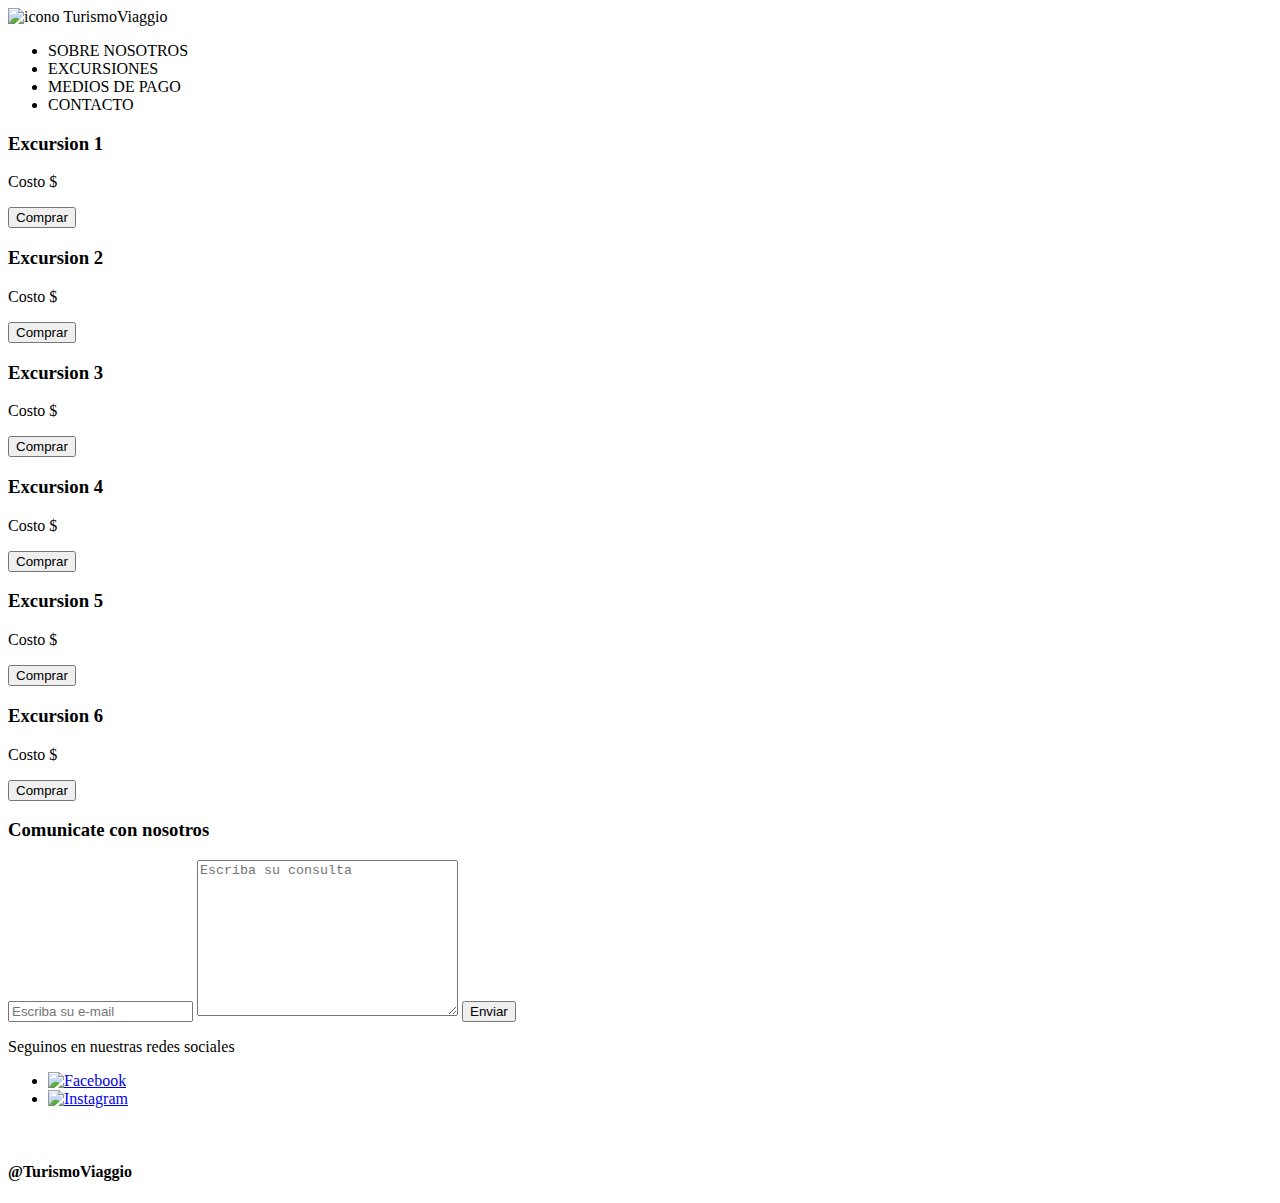
==== indexA.html @ a69a0c19 "Create indexA.html" ====
<!DOCTYPE html>
<html lang="en">
<head>
    <meta charset="UTF-8">
    <meta http-equiv="X-UA-Compatible" content="IE=edge">
    <meta name="viewport" content="width=device-width, initial-scale=1.0">
    <link rel="preconnect" href="https://fonts.googleapis.com">
	<link rel="preconnect" href="https://fonts.gstatic.com" crossorigin>
	<link href="https://fonts.googleapis.com/css2?family=Roboto:wght@400;700&display=swap" rel="stylesheet"> 
    <link rel="stylesheet" href="/css/estilos.css">
    <title>Turismo Viaggio</title>
   
</head>
<body>
    <header>
        <nav class="navegation">
            <img class="iconP" src="" alt="icono TurismoViaggio">
            <ul class="Ulist">
                <li id="nosotros" type="button" onclick="location.href='/index.html'">SOBRE NOSOTROS</li>
                <li id="excursiones" type="button" onclick="location.href='/indexA.html'">EXCURSIONES</li>
                <li id="pagos" type="button" onclick="location.href='/indexB.html'">MEDIOS DE PAGO</li>
                <li id="contacto">CONTACTO</li>
            </ul>
        </nav>


    </header>
    <div class="contenedor"></div>
        <div class="banner" style="background-image: url('./img/banner.jpg')" >
        </div>
    
		<div class="contenedor-excursiones">

			<div class="excursion" style="background-image: url('./img/1.jpg')">
				<div class="textos">
					<h3>Excursion 1</h3>
					<p>Costo $</p>
                    <button class="boton">Comprar</button>
				</div>
			</div>


            <div class="excursion" style="background-image: url('./img/2.jpg')">
				<div class="textos">
					<h3>Excursion 2</h3>
					<p>Costo $</p>
                    <button class="boton">Comprar</button>
				</div>
			</div>

            <div class="excursion" style="background-image: url('./img/3.jpg')">
				<div class="textos">
					<h3>Excursion 3</h3>
					<p>Costo $</p>
                    <button class="boton">Comprar</button>
				</div>
			</div>

            <div class="excursion" style="background-image: url('./img/4.jpg')">
				<div class="textos">
					<h3>Excursion 4</h3>
					<p>Costo $</p>
                    <button class="boton">Comprar</button>
				</div>
			</div>

            <div class="excursion" style="background-image: url('./img/5.jpg')">
				<div class="textos">
					<h3>Excursion 5</h3>
					<p>Costo $</p>
                    <button class="boton">Comprar</button>
				</div>
			</div>

            <div class="excursion" style="background-image: url('./img/6.jpg')">
				<div class="textos">
					<h3>Excursion 6</h3>
					<p>Costo $</p>
                    <button class="boton">Comprar</button>
				</div>
			</div>

			
		</div>
  


    <footer>
        <div class="containerFooter">
            <h3 class="t3">Comunicate con nosotros</h3>
            <form class="row g-3">
                
                <input type="mail" class="form-control" placeholder="Escriba su e-mail"
                    pattern="[a-zA-Z0-9_]+([.][a-zA-Z0-9_]+)*@[a-zA-Z0-9_]+([.][a-zA-Z0-9_]+)*[.][a-zA-Z]{1,5}">
                <textarea class="form-control" cols="30" rows="10" placeholder="Escriba su consulta"></textarea>
                <button class="btn btn-primary" type="submit">Enviar</button>

            </form>


            <div class="copy">
               
                <p class="p3">Seguinos en nuestras redes sociales</p>
                <ul class="redesSociales">
                    <li> <a href="https://www.facebook.com" target="blank"><img src="/img/FB.png" alt="Facebook" width="50px"></a></li>
                    <li> <a href="https://www.instagram.com" target="blank"><img src="/img/insta.png" alt="Instagram" width="50px"></a></li>
                </ul><br>
                <h4>@TurismoViaggio</h4>
               
            </div>
        </div>
    </footer>






    <script src="/js/script.js"></script>
</body>
</html>
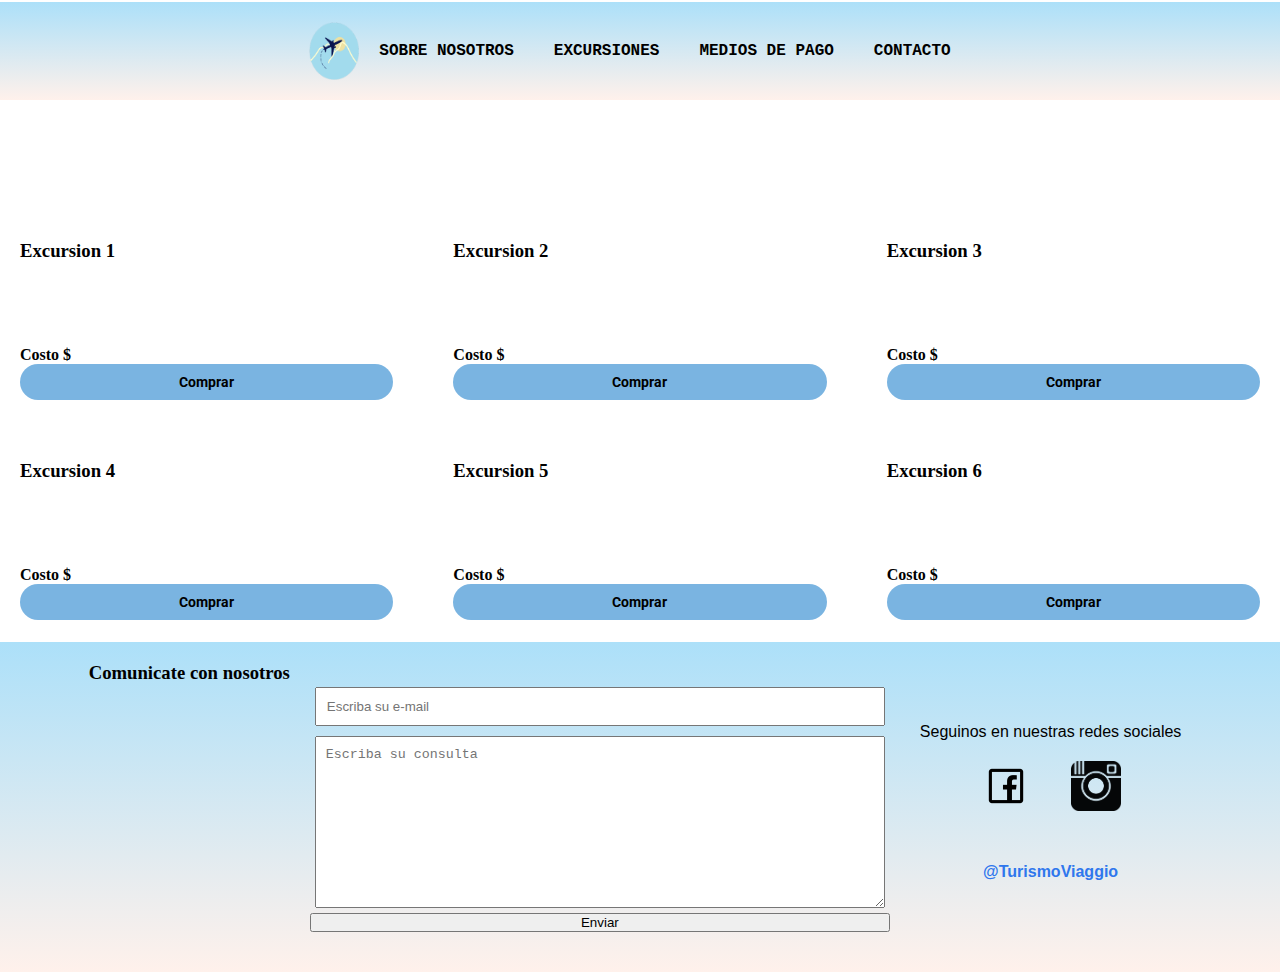
==== commit f402a0e1: "agregué logo" ====
--- a/indexA.html
+++ b/indexA.html
@@ -14,7 +14,7 @@
 <body>
     <header>
         <nav class="navegation">
-            <img class="iconP" src="" alt="icono TurismoViaggio">
+            <img class="iconP" src="/img/Logo redondo.png" alt="icono TurismoViaggio">
             <ul class="Ulist">
                 <li id="nosotros" type="button" onclick="location.href='/index.html'">SOBRE NOSOTROS</li>
                 <li id="excursiones" type="button" onclick="location.href='/indexA.html'">EXCURSIONES</li>
--- a/css/estilos.css
+++ b/css/estilos.css
@@ -0,0 +1,211 @@
+*{
+   
+    box-sizing: border-box;
+    margin: 0;
+    padding: 0;
+}
+body{
+background-color: white;
+color: black;
+}
+
+
+/*HEADER*/
+
+
+header{
+    background-image: linear-gradient(to top, #fff1eb 0%, #ace0f9 100%);
+    padding: 20px;
+    border-top: 2px solid white;
+}
+
+
+.navegation{
+    display: flex;
+    flex-wrap: wrap;
+    justify-content: center;
+}
+
+.Ulist{
+    display: flex;
+    flex-wrap: wrap;
+    font-weight: bold;
+    font-family: 'Courier New', Courier, monospace;
+}
+
+
+li{
+    list-style: none;
+    padding: 20px;
+}
+
+
+li:hover{
+    background-image: linear-gradient(to top, #d5d4d0 0%, #d5d4d0 1%, #eeeeec 31%, #efeeec 75%, #e9e9e7 100%);
+    color:rgb(18, 94, 176);
+    border:1px solid black;
+    cursor:pointer;
+    transition: all 0.2s;
+}
+.iconP{
+    width:50px;
+}
+
+
+/*BODY*/
+
+
+.contenedor {
+	width: 90%;
+	max-width: 1200px;
+	margin: auto;
+	padding: 40px 0;
+
+	/* Grid */
+	display: grid;
+	grid-template-columns: 3fr 1fr;
+	gap: 20px;
+}
+
+
+
+.contenedor-excursiones {
+
+	/* Grid */
+	display: grid;
+	grid-template-columns: repeat(3, 1fr);
+	gap: 20px;
+}
+
+.banner {
+	border-radius: 10px;
+	text-align: center;
+	padding: 20px;
+	background-size: cover;
+	background-position: center center;
+
+
+	/* Grid */
+	display: grid;
+	grid-template-rows: auto auto auto;
+	align-items: center;
+}
+
+
+
+.excursion {
+	border-radius: 10px;
+	min-height: 200px;
+	font-weight: bold;
+	padding: 20px;
+	position: relative;
+	overflow: hidden;
+	background-size: cover;
+	background-position: center center;
+
+}
+
+.excursion .textos {
+	height: 100%;
+
+
+	/* Grid */
+	display: grid;
+	grid-template-rows: 1fr auto;
+}
+
+.boton {
+	background: #7ab4e1;
+	display: block;
+	width: 100%;
+	font-weight: bold;
+	font-size: 14px;
+	text-align: center;
+	padding: 10px;
+	border: none;
+	border-radius: 100px;
+	font-family: 'Roboto', sans-serif;
+	cursor: pointer;
+}
+
+
+
+
+
+
+/*.excursion:hover{
+    width:25px;
+    border: 2px solid white;
+    transition: all 0.2s;
+}*/
+
+
+/*FOOTER*/
+
+
+footer{
+    background-image: linear-gradient(to top, #fff1eb 0%, #ace0f9 100%);
+    padding: 20px;
+    border-top: 2px solid white;
+}
+  
+
+.containerFooter{
+    display: flex;
+    flex-wrap: wrap;
+    justify-content: center;
+}
+
+
+.copy{
+    padding: 10px;
+    display: flex;
+    flex-direction: column;
+    justify-content: center;
+    align-items: center;
+    font-family: 'Gill Sans', 'Gill Sans MT', Calibri, 'Trebuchet MS', sans-serif;
+   
+
+
+}
+
+
+
+
+form{
+    display: flex;
+    flex-direction: column;
+    padding: 20px;
+    width:50%;
+}
+
+
+input, textarea{
+    padding: 10px;
+    margin: 5px;
+}
+
+
+.redesSociales{
+    display:flex;
+    justify-content:center;
+}
+
+h4{
+    padding: 10px;
+    color: rgb(47, 119, 237);
+    display: flex;
+    justify-content: center;
+}
+
+@media screen and (max-width: 900px) {
+	
+}
+
+@media screen and (max-width: 700px) {
+	
+}
+
+@media screen and (max-width: 600px) {
+
+}
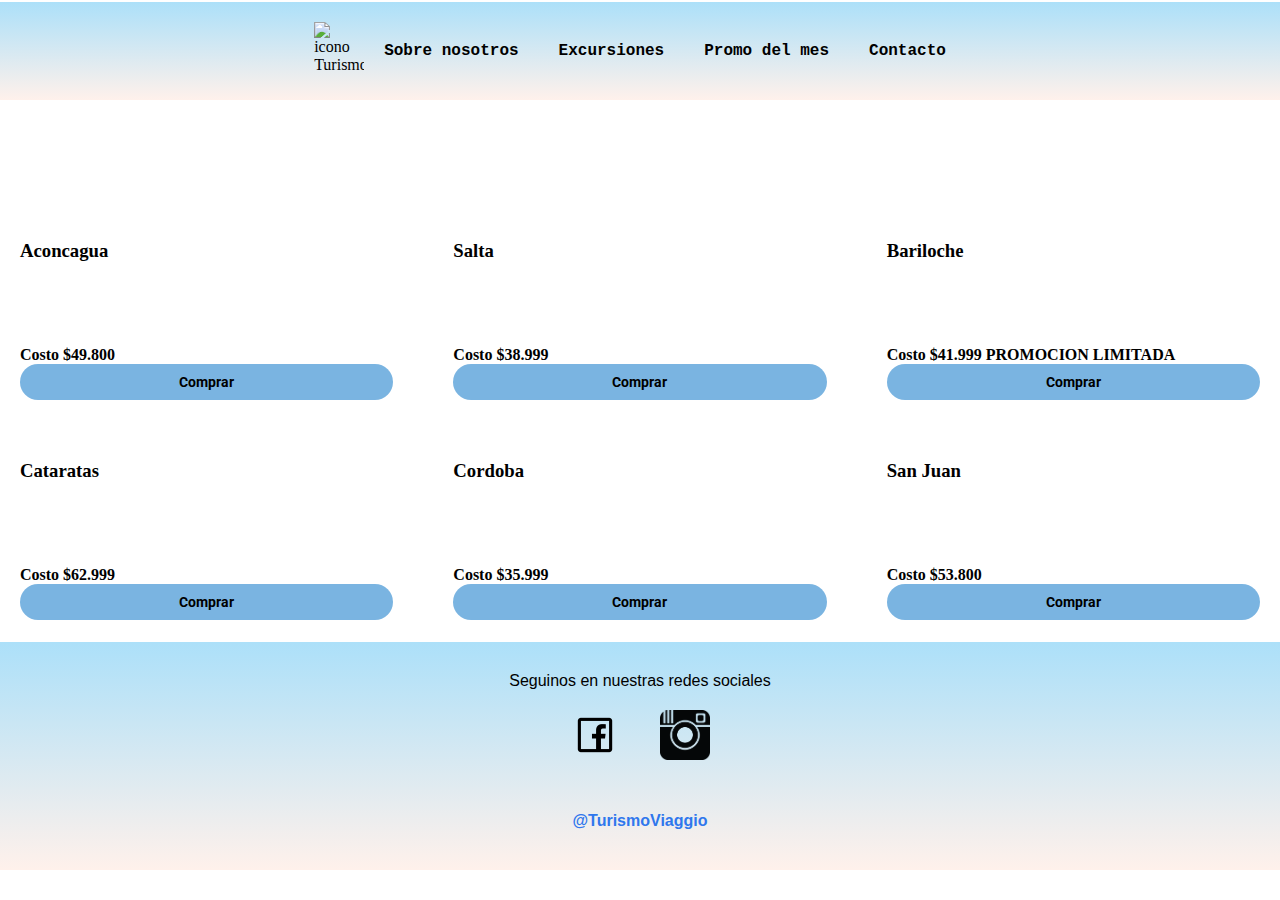
==== commit 188e0018: "Update indexA.html" ====
--- a/indexA.html
+++ b/indexA.html
@@ -7,34 +7,36 @@
     <link rel="preconnect" href="https://fonts.googleapis.com">
 	<link rel="preconnect" href="https://fonts.gstatic.com" crossorigin>
 	<link href="https://fonts.googleapis.com/css2?family=Roboto:wght@400;700&display=swap" rel="stylesheet"> 
+    <link href="https://fonts.googleapis.com/css2?family=Dancing+Script&family=Kaushan+Script&family=Sedgwick+Ave+Display&display=swap" rel="stylesheet">
     <link rel="stylesheet" href="/css/estilos.css">
+    <link rel="shortcut icon" href="/img/Logo redondo.png">
     <title>Turismo Viaggio</title>
    
 </head>
 <body>
     <header>
         <nav class="navegation">
-            <img class="iconP" src="/img/Logo redondo.png" alt="icono TurismoViaggio">
+            <img class="iconP" src="/img/TURISMO.png" alt="icono TurismoViaggio">
             <ul class="Ulist">
-                <li id="nosotros" type="button" onclick="location.href='/index.html'">SOBRE NOSOTROS</li>
-                <li id="excursiones" type="button" onclick="location.href='/indexA.html'">EXCURSIONES</li>
-                <li id="pagos" type="button" onclick="location.href='/indexB.html'">MEDIOS DE PAGO</li>
-                <li id="contacto">CONTACTO</li>
+                <li id="nosotros" type="button" onclick="location.href='/index.html'">Sobre nosotros</li>
+                <li id="excursiones" type="button" onclick="location.href='/indexA.html'">Excursiones</li>
+                <li id="promos" type="button" onclick="location.href='/indexB.html'">Promo del mes</li>
+                <li id="contacto" type="button" onclick="location.href='/indexC.html'">Contacto</li>
             </ul>
         </nav>
 
 
     </header>
     <div class="contenedor"></div>
-        <div class="banner" style="background-image: url('./img/banner.jpg')" >
+        <div class="banner" style="background-image: url('./img/banner.png')" >
         </div>
     
 		<div class="contenedor-excursiones">
 
 			<div class="excursion" style="background-image: url('./img/1.jpg')">
 				<div class="textos">
-					<h3>Excursion 1</h3>
-					<p>Costo $</p>
+					<h3>Aconcagua</h3>
+					<p>Costo $49.800</p>
                     <button class="boton">Comprar</button>
 				</div>
 			</div>
@@ -42,40 +44,40 @@
 
             <div class="excursion" style="background-image: url('./img/2.jpg')">
 				<div class="textos">
-					<h3>Excursion 2</h3>
-					<p>Costo $</p>
+					<h3>Salta</h3>
+					<p>Costo $38.999</p>
                     <button class="boton">Comprar</button>
 				</div>
 			</div>
 
             <div class="excursion" style="background-image: url('./img/3.jpg')">
 				<div class="textos">
-					<h3>Excursion 3</h3>
-					<p>Costo $</p>
+					<h3>Bariloche</h3>
+					<p>Costo $41.999 PROMOCION LIMITADA</p>
                     <button class="boton">Comprar</button>
 				</div>
 			</div>
 
             <div class="excursion" style="background-image: url('./img/4.jpg')">
 				<div class="textos">
-					<h3>Excursion 4</h3>
-					<p>Costo $</p>
+					<h3>Cataratas</h3>
+					<p>Costo $62.999</p>
                     <button class="boton">Comprar</button>
 				</div>
 			</div>
 
             <div class="excursion" style="background-image: url('./img/5.jpg')">
 				<div class="textos">
-					<h3>Excursion 5</h3>
-					<p>Costo $</p>
+					<h3>Cordoba</h3>
+					<p>Costo $35.999</p>
                     <button class="boton">Comprar</button>
 				</div>
 			</div>
 
             <div class="excursion" style="background-image: url('./img/6.jpg')">
 				<div class="textos">
-					<h3>Excursion 6</h3>
-					<p>Costo $</p>
+					<h3>San Juan</h3>
+					<p>Costo $53.800</p>
                     <button class="boton">Comprar</button>
 				</div>
 			</div>
@@ -86,17 +88,7 @@
 
 
     <footer>
-        <div class="containerFooter">
-            <h3 class="t3">Comunicate con nosotros</h3>
-            <form class="row g-3">
-                
-                <input type="mail" class="form-control" placeholder="Escriba su e-mail"
-                    pattern="[a-zA-Z0-9_]+([.][a-zA-Z0-9_]+)*@[a-zA-Z0-9_]+([.][a-zA-Z0-9_]+)*[.][a-zA-Z]{1,5}">
-                <textarea class="form-control" cols="30" rows="10" placeholder="Escriba su consulta"></textarea>
-                <button class="btn btn-primary" type="submit">Enviar</button>
-
-            </form>
-
+       
 
             <div class="copy">
                
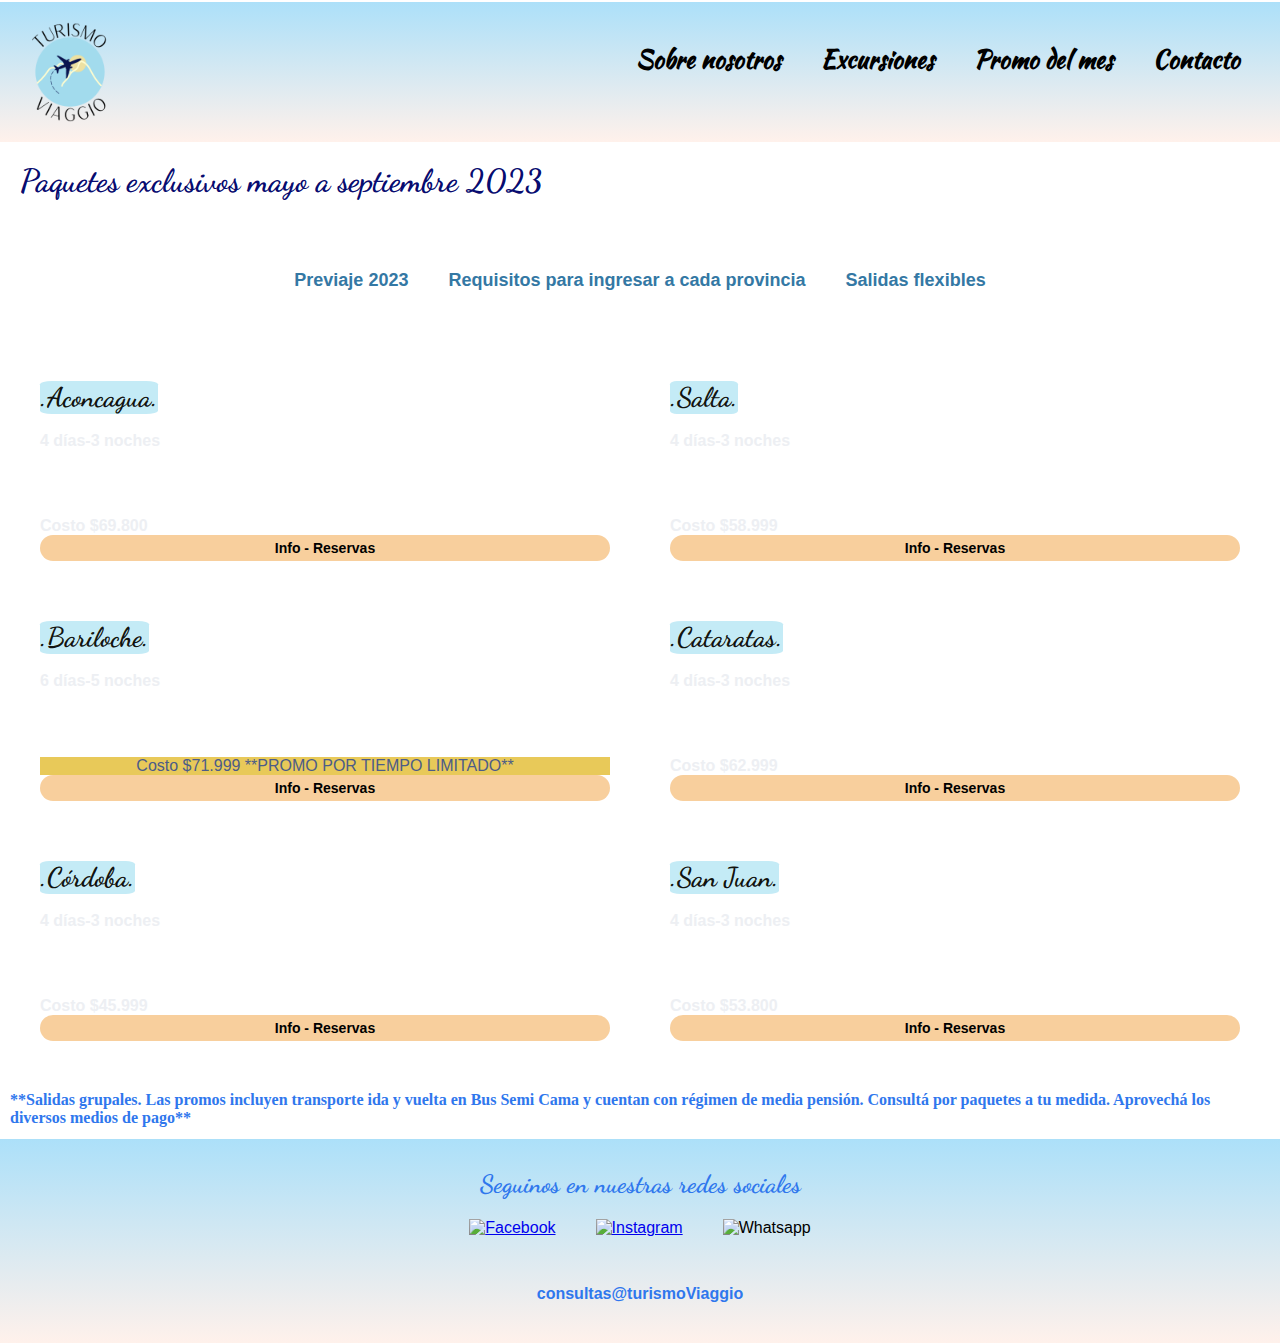
==== commit 17fe47c2: "htmlA estilos" ====
--- a/indexA.html
+++ b/indexA.html
@@ -27,64 +27,69 @@
 
 
     </header>
-    <div class="contenedor"></div>
-        <div class="banner" style="background-image: url('./img/banner.png')" >
-        </div>
+
+        <h3 class="t3">Paquetes exclusivos mayo a septiembre 2023</h3>
+        <ul class="Ulist2">
+                <li id="previaje" type="button"> Previaje 2023</li>
+                <li id="requisitos" type="button">Requisitos para ingresar a cada provincia</li>
+                <li id="salidasFlex" type="button">Salidas flexibles</li>
+        </ul>
     
 		<div class="contenedor-excursiones">
 
-			<div class="excursion" style="background-image: url('./img/1.jpg')">
+			<div class="excursion" style="background-image: url(img/mendoza\ \(aconcagua\).jpg)">
 				<div class="textos">
-					<h3>Aconcagua</h3>
-					<p>Costo $49.800</p>
-                    <button class="boton">Comprar</button>
-				</div>
+				<h3><span class="paq">.Aconcagua.</span></h3><br><p>4 días-3 noches</p>	
+                </div>
+                <p>Costo $69.800</p>
+                <button class="boton">Info  -  Reservas</button>
 			</div>
 
 
-            <div class="excursion" style="background-image: url('./img/2.jpg')">
+            <div class="excursion" style="background-image: url(img/salta.jpg)">
 				<div class="textos">
-					<h3>Salta</h3>
-					<p>Costo $38.999</p>
-                    <button class="boton">Comprar</button>
+				<h3><span class="paq">.Salta.</span></h3><br><p>4 días-3 noches</p>   
 				</div>
+                <p>Costo $58.999</p>
+                 <button class="boton">Info  -  Reservas</button>
 			</div>
 
-            <div class="excursion" style="background-image: url('./img/3.jpg')">
+            <div class="excursion" style="background-image: url(img/bariloche.jpeg)">
 				<div class="textos">
-					<h3>Bariloche</h3>
-					<p>Costo $41.999 PROMOCION LIMITADA</p>
-                    <button class="boton">Comprar</button>
+				<h3><span class="paq">.Bariloche.</span></h3><br><p>6 días-5 noches</p>
+					
 				</div>
+                <p class="p1">Costo $71.999   **PROMO POR TIEMPO LIMITADO**</p>
+                <button class="boton">Info  -  Reservas</button>
 			</div>
 
-            <div class="excursion" style="background-image: url('./img/4.jpg')">
+            <div class="excursion" style="background-image: url(img/cataratas.jpg)">
 				<div class="textos">
-					<h3>Cataratas</h3>
-					<p>Costo $62.999</p>
-                    <button class="boton">Comprar</button>
+				<h3><span class="paq">.Cataratas.</span></h3><br><p>4 días-3 noches</p>	
 				</div>
+                <p>Costo $62.999</p>
+                <button class="boton">Info  -  Reservas</button>
 			</div>
 
-            <div class="excursion" style="background-image: url('./img/5.jpg')">
+            <div class="excursion" style="background-image: url(img/cordoba.jpg)">
 				<div class="textos">
-					<h3>Cordoba</h3>
-					<p>Costo $35.999</p>
-                    <button class="boton">Comprar</button>
+				<h3><span class="paq">.Córdoba.</span></h3><br><p>4 días-3 noches</p>
 				</div>
+                <p>Costo $45.999</p>
+                <button class="boton">Info  -  Reservas</button>
 			</div>
 
-            <div class="excursion" style="background-image: url('./img/6.jpg')">
+            <div class="excursion" style="background-image: url(img/san\ juan.png)">
 				<div class="textos">
-					<h3>San Juan</h3>
-					<p>Costo $53.800</p>
-                    <button class="boton">Comprar</button>
-				</div>
+				<h3> <span class="paq">.San Juan.</span> </h3><br><p>4 días-3 noches</p>
+					
+				</div><p>Costo $53.800</p>
+                    <button class="boton">Info  -  Reservas</button>
 			</div>
 
 			
 		</div>
-  
+        <h4>**Salidas grupales. Las promos incluyen transporte ida y vuelta en Bus Semi Cama y cuentan con régimen de media pensión. Consultá por paquetes a tu medida. Aprovechá los diversos medios de pago**</h3>
 
 
     <footer>
@@ -92,12 +97,13 @@
 
             <div class="copy">
                
-                <p class="p3">Seguinos en nuestras redes sociales</p>
+                <p class="p4">Seguinos en nuestras redes sociales</p>
                 <ul class="redesSociales">
-                    <li> <a href="https://www.facebook.com" target="blank"><img src="/img/FB.png" alt="Facebook" width="50px"></a></li>
-                    <li> <a href="https://www.instagram.com" target="blank"><img src="/img/insta.png" alt="Instagram" width="50px"></a></li>
-                </ul><br>
-                <h4>@TurismoViaggio</h4>
+                    <li> <a href="https://www.facebook.com" target="blank"><img src="/img/log fb.png" style="height: 45px;" alt="Facebook" width="50px"></a></li>
+                    <li> <a href="https://www.instagram.com" target="blank"><img src="/img/ig log.png" style="height: 50px;" alt="Instagram" width="50px"></a></li>
+                    <li><img src="/img/log wapp.png" style="height: 50px;" alt="Whatsapp"></li>
+               </ul><br>
+                <h4>consultas@turismoViaggio</h4>
                
             </div>
         </div>
--- a/css/estilos.css
+++ b/css/estilos.css
@@ -4,10 +4,7 @@
     margin: 0;
     padding: 0;
 }
-body{
-background-color: white;
-color: black;
-}
+
 
 
 /*HEADER*/
@@ -23,40 +20,49 @@
 .navegation{
     display: flex;
     flex-wrap: wrap;
-    justify-content: center;
+    justify-content: space-between;
 }
 
 .Ulist{
     display: flex;
     flex-wrap: wrap;
     font-weight: bold;
-    font-family: 'Courier New', Courier, monospace;
+    font-size: x-large;
+    font-family: 'Kaushan Script', cursive;
+   
 }
 
 
 li{
     list-style: none;
     padding: 20px;
+   
 }
 
 
 li:hover{
     background-image: linear-gradient(to top, #d5d4d0 0%, #d5d4d0 1%, #eeeeec 31%, #efeeec 75%, #e9e9e7 100%);
-    color:rgb(18, 94, 176);
-    border:1px solid black;
-    cursor:pointer;
+    color: rgb(18, 94, 176);
+    border-radius: 20px;
+    cursor: pointer;
     transition: all 0.2s;
 }
 .iconP{
-    width:50px;
+    width: 100px;
+    height: 100px;
 }
 
 
 /*BODY*/
 
 
+body{
+    background-image: url("/img/body.png");
+}  
+
 .contenedor {
-	width: 90%;
+  
+    width: 90%;
 	max-width: 1200px;
 	margin: auto;
 	padding: 40px 0;
@@ -67,46 +73,66 @@
 	gap: 20px;
 }
 
+h2{
+    font-family:  'Ysabeau', sans-serif;
+    font-size: xx-large;
+    font-weight: 1500;
+}
+
+.p0{
+    font-family: 'Ysabeau', sans-serif;
+    font-size: larger;
+    color: black;
+    text-align: justify;
+    transition: cubic-bezier(0.19, 1, 0.22, 1);
+}
+
+.video{
+  position: relative;  
+  margin-inline: 30%;
+  margin-left: 10px;
+}
+
+.Ulist2{ 
+    display: flex;
+    flex-wrap: wrap;
+    padding: 30px;
+    justify-content: center;
+    font-weight: bold;
+    color: #3478a4;
+    font-size: large;
+    font-family: 'Gill Sans', 'Gill Sans MT', Calibri, 'Trebuchet MS', sans-serif;
+}
+
 
 
 .contenedor-excursiones {
 
 	/* Grid */
 	display: grid;
-	grid-template-columns: repeat(3, 1fr);
+	grid-template-columns: repeat(2, 2fr);
 	gap: 20px;
-}
-
-.banner {
-	border-radius: 10px;
-	text-align: center;
-	padding: 20px;
-	background-size: cover;
-	background-position: center center;
-
-
-	/* Grid */
-	display: grid;
-	grid-template-rows: auto auto auto;
-	align-items: center;
-}
-
-
+    margin: 20px;
+}
+
+.excursion:hover{
+    box-sizing: initial;
+    background-color: #5d8aa8;
+    border: 10px solid white;
+    transition: all 0.2s;
+}
 
 .excursion {
 	border-radius: 10px;
 	min-height: 200px;
 	font-weight: bold;
-	padding: 20px;
+    margin: 10px;
+	padding: 10px;
 	position: relative;
 	overflow: hidden;
 	background-size: cover;
 	background-position: center center;
 
-}
-
-.excursion .textos {
-	height: 100%;
 
 
 	/* Grid */
@@ -115,29 +141,88 @@
 }
 
 .boton {
-	background: #7ab4e1;
+	background: rgb(248, 207, 157);
 	display: block;
 	width: 100%;
 	font-weight: bold;
 	font-size: 14px;
 	text-align: center;
-	padding: 10px;
+	padding: 5px;
 	border: none;
 	border-radius: 100px;
-	font-family: 'Roboto', sans-serif;
+	font-family: 'Gill Sans', 'Gill Sans MT', Calibri, 'Trebuchet MS', sans-serif;
 	cursor: pointer;
 }
 
 
-
-
-
-
-/*.excursion:hover{
-    width:25px;
+.promos{
+    width: 600px;
+	min-height: 100px;
+	padding: 40px;
+	position: relative;
+	overflow: hidden;
+	background-size: cover;
+	display: inline;  
+}
+
+.promos:hover{
+    box-sizing: initial;
+    background-color: #5d8aa8;
     border: 2px solid white;
     transition: all 0.2s;
-}*/
+}
+
+h3{
+    font-family: 'Dancing Script', cursive;
+    font-size: 170%;
+    text-align: left;
+    color: white;
+    margin: 0px;
+}
+
+.paq{
+    background-color: #c4ebf6;
+    border-radius: 10%;
+    color: #070601f5;
+}
+
+.t3{
+    font-family: 'Dancing Script', cursive;
+    font-size: xx-large;
+    text-align: left;
+    color: #01056cfb;
+    margin: 20px;
+}
+
+p{
+    font-family: 'Gill Sans', 'Gill Sans MT', Calibri, 'Trebuchet MS', sans-serif;
+    font-weight: bold;
+    font-size: medium;
+    color: rgb(237, 239, 243);
+    text-align: left;
+}
+
+.p1{
+    font-family: Impact, Haettenschweiler, 'Arial Narrow Bold', sans-serif;
+    font-weight: lighter;
+    color: rgb(76, 92, 136);
+    background-color: rgb(232, 201, 89);
+    text-align: center;
+}
+
+.contenedorForm{
+    width: 90%;
+	max-width: 1200px;
+	margin: auto;
+	padding: 40px 0;
+}
+
+.form{
+    font-family: cursive;
+}
+
+
+
 
 
 /*FOOTER*/
@@ -164,13 +249,19 @@
     justify-content: center;
     align-items: center;
     font-family: 'Gill Sans', 'Gill Sans MT', Calibri, 'Trebuchet MS', sans-serif;
-   
-
-
-}
-
-
-
+}
+
+
+.p3{
+    font-family: 'Dancing Script', cursive;
+    font-size: 23px;
+}
+
+.p4{
+    font-family: 'Dancing Script', cursive;
+    font-size: 25px;
+    color: rgb(47, 119, 237);
+}
 
 form{
     display: flex;
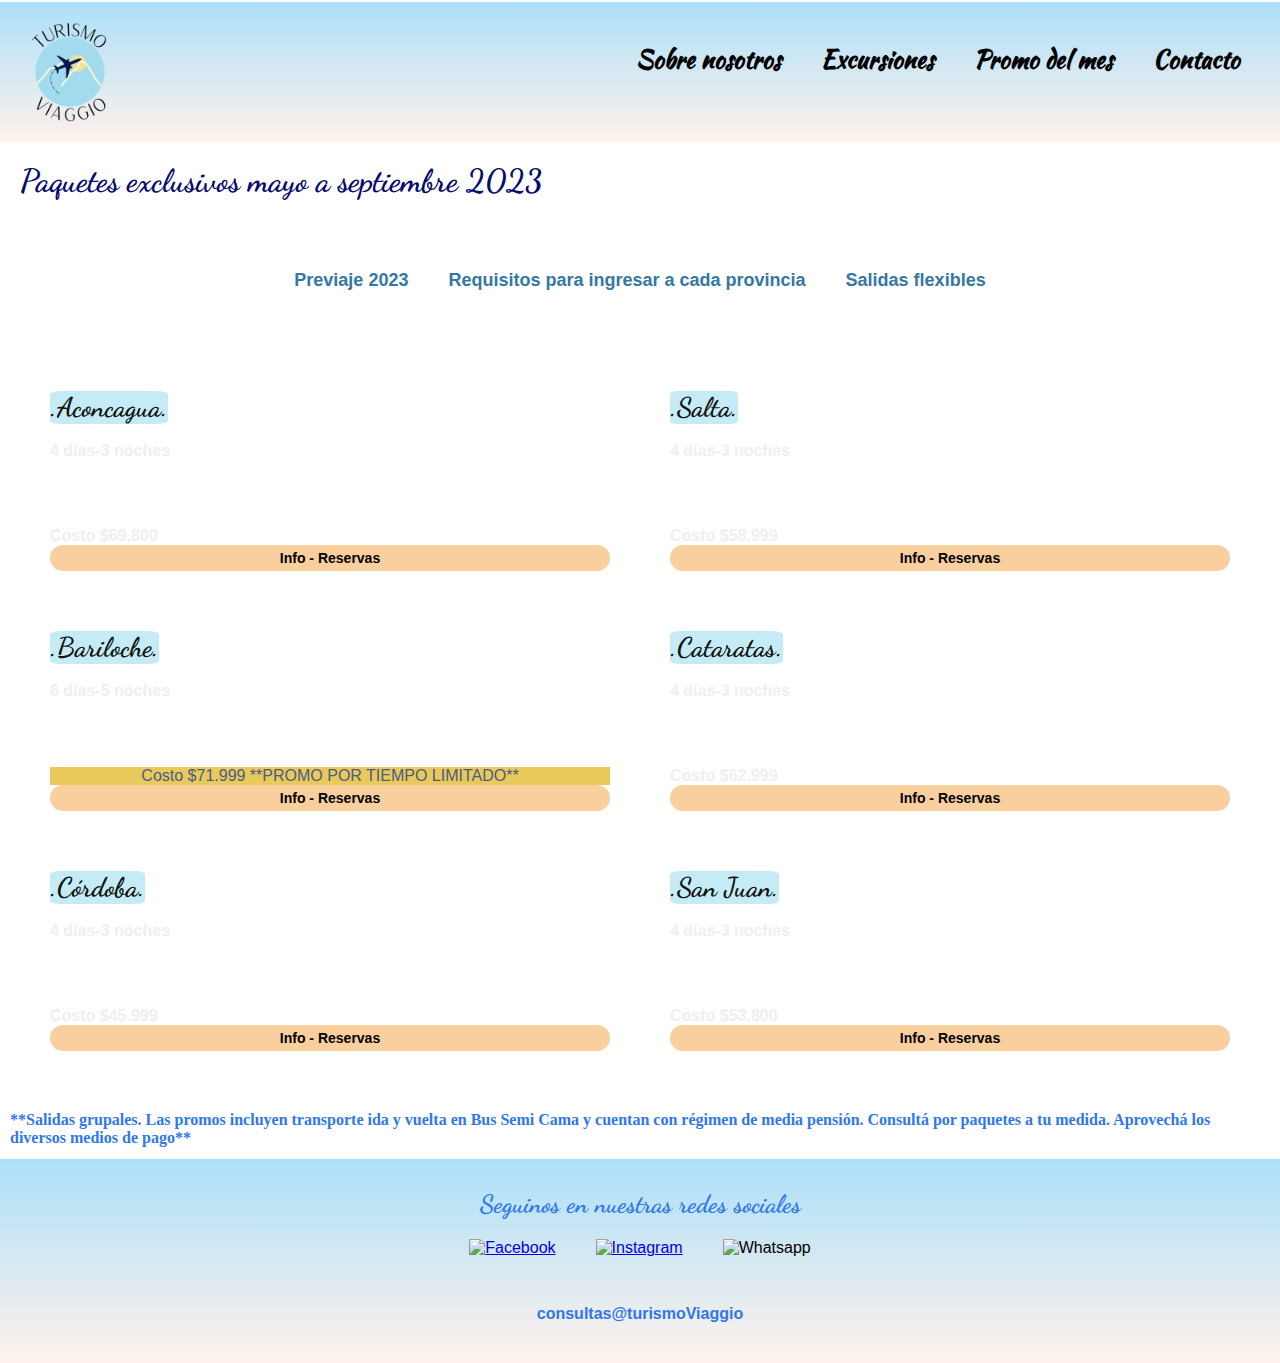
==== commit 7c57c5a0: "ruta css" ====
--- a/indexA.html
+++ b/indexA.html
@@ -8,7 +8,7 @@
 	<link rel="preconnect" href="https://fonts.gstatic.com" crossorigin>
 	<link href="https://fonts.googleapis.com/css2?family=Roboto:wght@400;700&display=swap" rel="stylesheet"> 
     <link href="https://fonts.googleapis.com/css2?family=Dancing+Script&family=Kaushan+Script&family=Sedgwick+Ave+Display&display=swap" rel="stylesheet">
-    <link rel="stylesheet" href="/css/estilos.css">
+    <link rel="stylesheet" href="/estilos.css">
     <link rel="shortcut icon" href="/img/Logo redondo.png">
     <title>Turismo Viaggio</title>
    
--- a/estilos.css
+++ b/estilos.css
@@ -0,0 +1,302 @@
+*{
+   
+    box-sizing: border-box;
+    margin: 0;
+    padding: 0;
+}
+
+
+
+/*HEADER*/
+
+
+header{
+    background-image: linear-gradient(to top, #fff1eb 0%, #ace0f9 100%);
+    padding: 20px;
+    border-top: 2px solid white;
+}
+
+
+.navegation{
+    display: flex;
+    flex-wrap: wrap;
+    justify-content: space-between;
+}
+
+.Ulist{
+    display: flex;
+    flex-wrap: wrap;
+    font-weight: bold;
+    font-size: x-large;
+    font-family: 'Kaushan Script', cursive;
+   
+}
+
+
+li{
+    list-style: none;
+    padding: 20px;
+   
+}
+
+
+li:hover{
+    background-image: linear-gradient(to top, #d5d4d0 0%, #d5d4d0 1%, #eeeeec 31%, #efeeec 75%, #e9e9e7 100%);
+    color: rgb(18, 94, 176);
+    border-radius: 20px;
+    cursor: pointer;
+    transition: all 0.2s;
+}
+.iconP{
+    width: 100px;
+    height: 100px;
+}
+
+
+/*BODY*/
+
+
+body{
+    background-image: url("/img/body.png");
+}  
+
+.contenedor {
+  
+    width: 90%;
+	max-width: 1200px;
+	margin: auto;
+	padding: 40px 0;
+
+	/* Grid */
+	display: grid;
+	grid-template-columns: 3fr 1fr;
+	gap: 20px;
+}
+
+h2{
+    font-family:  'Ysabeau', sans-serif;
+    font-size: xx-large;
+    font-weight: 1500;
+}
+
+.p0{
+    font-family: 'Ysabeau', sans-serif;
+    font-size: larger;
+    color: black;
+    text-align: justify;
+    transition: cubic-bezier(0.19, 1, 0.22, 1);
+}
+
+.video{
+  position: relative;  
+  margin-inline: 30%;
+  margin-left: 10px;
+}
+
+.Ulist2{ 
+    display: flex;
+    flex-wrap: wrap;
+    padding: 30px;
+    justify-content: center;
+    font-weight: bold;
+    color: #3478a4;
+    font-size: large;
+    font-family: 'Gill Sans', 'Gill Sans MT', Calibri, 'Trebuchet MS', sans-serif;
+}
+
+
+
+.contenedor-excursiones {
+
+	/* Grid */
+	display: grid;
+	grid-template-columns: repeat(2, 2fr);
+	gap: 20px;
+    margin: 30px;
+}
+
+.excursion:hover{
+    box-sizing: initial;
+    background-color: #5d8aa8;
+    border: 10px solid white;
+    transition: all 0.2s;
+}
+
+.excursion {
+	border-radius: 10px;
+	min-height: 200px;
+	font-weight: bold;
+    margin: 10px;
+	padding: 10px;
+	position: relative;
+	overflow: hidden;
+	background-size: cover;
+	background-position: center center;
+
+
+
+	/* Grid */
+	display: grid;
+	grid-template-rows: 1fr auto;
+}
+
+.boton {
+	background: rgb(248, 207, 157);
+	display: block;
+	width: 100%;
+	font-weight: bold;
+	font-size: 14px;
+	text-align: center;
+	padding: 5px;
+	border: none;
+	border-radius: 100px;
+	font-family: 'Gill Sans', 'Gill Sans MT', Calibri, 'Trebuchet MS', sans-serif;
+	cursor: pointer;
+}
+
+
+.promos{
+    width: 600px;
+	min-height: 100px;
+	padding: 40px;
+	position: relative;
+	overflow: hidden;
+	background-size: cover;
+	display: inline;  
+}
+
+.promos:hover{
+    box-sizing: initial;
+    background-color: #5d8aa8;
+    border: 2px solid white;
+    transition: all 0.2s;
+}
+
+h3{
+    font-family: 'Dancing Script', cursive;
+    font-size: 170%;
+    text-align: left;
+    color: white;
+    margin: 0px;
+}
+
+.paq{
+    background-color: #c4ebf6;
+    border-radius: 10%;
+    color: #070601f5;
+}
+
+.t3{
+    font-family: 'Dancing Script', cursive;
+    font-size: xx-large;
+    text-align: left;
+    color: #01056cfb;
+    margin: 20px;
+}
+
+p{
+    font-family: 'Gill Sans', 'Gill Sans MT', Calibri, 'Trebuchet MS', sans-serif;
+    font-weight: bold;
+    font-size: medium;
+    color: rgb(237, 239, 243);
+    text-align: left;
+}
+
+.p1{
+    font-family: Impact, Haettenschweiler, 'Arial Narrow Bold', sans-serif;
+    font-weight: lighter;
+    color: rgb(76, 92, 136);
+    background-color: rgb(232, 201, 89);
+    text-align: center;
+}
+
+.contenedorForm{
+    width: 90%;
+	max-width: 1200px;
+	margin: auto;
+	padding: 40px 0;
+}
+
+.form{
+    font-family: cursive;
+}
+
+
+
+
+
+/*FOOTER*/
+
+
+footer{
+    background-image: linear-gradient(to top, #fff1eb 0%, #ace0f9 100%);
+    padding: 20px;
+    border-top: 2px solid white;
+}
+  
+
+.containerFooter{
+    display: flex;
+    flex-wrap: wrap;
+    justify-content: center;
+}
+
+
+.copy{
+    padding: 10px;
+    display: flex;
+    flex-direction: column;
+    justify-content: center;
+    align-items: center;
+    font-family: 'Gill Sans', 'Gill Sans MT', Calibri, 'Trebuchet MS', sans-serif;
+}
+
+
+.p3{
+    font-family: 'Dancing Script', cursive;
+    font-size: 23px;
+}
+
+.p4{
+    font-family: 'Dancing Script', cursive;
+    font-size: 25px;
+    color: rgb(47, 119, 237);
+}
+
+form{
+    display: flex;
+    flex-direction: column;
+    padding: 20px;
+    width:50%;
+}
+
+
+input, textarea{
+    padding: 10px;
+    margin: 5px;
+}
+
+
+.redesSociales{
+    display:flex;
+    justify-content:center;
+}
+
+h4{
+    padding: 10px;
+    color: rgb(47, 119, 237);
+    display: flex;
+    justify-content: center;
+}
+
+@media screen and (max-width: 900px) {
+	
+}
+
+@media screen and (max-width: 700px) {
+	
+}
+
+@media screen and (max-width: 600px) {
+
+}
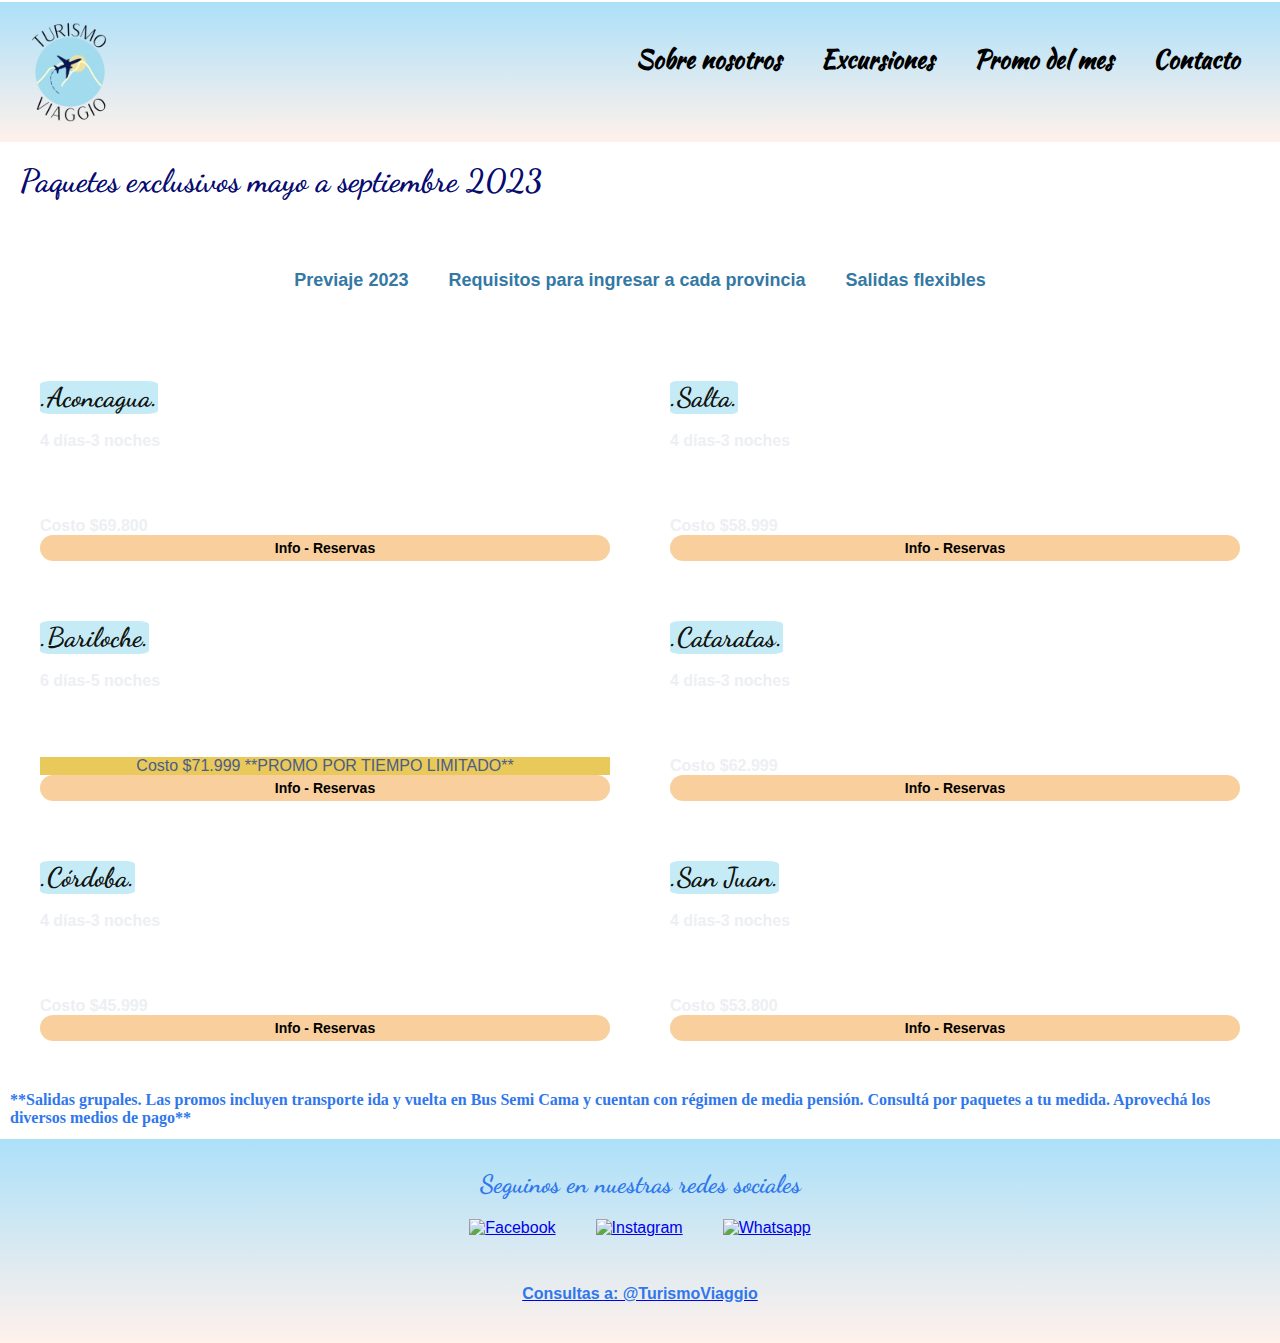
==== commit 2e46a1e3: "Update indexA.html" ====
--- a/indexA.html
+++ b/indexA.html
@@ -8,20 +8,20 @@
 	<link rel="preconnect" href="https://fonts.gstatic.com" crossorigin>
 	<link href="https://fonts.googleapis.com/css2?family=Roboto:wght@400;700&display=swap" rel="stylesheet"> 
     <link href="https://fonts.googleapis.com/css2?family=Dancing+Script&family=Kaushan+Script&family=Sedgwick+Ave+Display&display=swap" rel="stylesheet">
-    <link rel="stylesheet" href="/estilos.css">
-    <link rel="shortcut icon" href="/img/Logo redondo.png">
+    <link rel="stylesheet" href="./css/estilos.css">
+    <link rel="shortcut icon" href="./img/Logo redondo.png">
     <title>Turismo Viaggio</title>
    
 </head>
 <body>
     <header>
         <nav class="navegation">
-            <img class="iconP" src="/img/TURISMO.png" alt="icono TurismoViaggio">
+            <img class="iconP" src="./img/TURISMO.png" alt="icono TurismoViaggio">
             <ul class="Ulist">
-                <li id="nosotros" type="button" onclick="location.href='/index.html'">Sobre nosotros</li>
-                <li id="excursiones" type="button" onclick="location.href='/indexA.html'">Excursiones</li>
-                <li id="promos" type="button" onclick="location.href='/indexB.html'">Promo del mes</li>
-                <li id="contacto" type="button" onclick="location.href='/indexC.html'">Contacto</li>
+                <li id="nosotros" type="button" onclick="location.href='./index.html'">Sobre nosotros</li>
+                <li id="excursiones" type="button" onclick="location.href='./indexA.html'">Excursiones</li>
+                <li id="promos" type="button" onclick="location.href='./indexB.html'">Promo del mes</li>
+                <li id="contacto" type="button" onclick="location.href='./indexC.html'">Contacto</li>
             </ul>
         </nav>
 
@@ -99,12 +99,12 @@
                
                 <p class="p4">Seguinos en nuestras redes sociales</p>
                 <ul class="redesSociales">
-                    <li> <a href="https://www.facebook.com" target="blank"><img src="/img/log fb.png" style="height: 45px;" alt="Facebook" width="50px"></a></li>
-                    <li> <a href="https://www.instagram.com" target="blank"><img src="/img/ig log.png" style="height: 50px;" alt="Instagram" width="50px"></a></li>
-                    <li><img src="/img/log wapp.png" style="height: 50px;" alt="Whatsapp"></li>
+                    <li> <a href="https://www.facebook.com" target="blank"><img src="./img/log fb.png" style="height: 45px;" alt="Facebook" width="50px"></a></li>
+                    <li> <a href="https://www.instagram.com" target="blank"><img src="./img/ig log.png" style="height: 50px;" alt="Instagram" width="50px"></a></li>
+                    <li> <a href="https://web.whatsapp.com/>" target="blank"><img src="./img/log wapp.png" style="height: 50px;" alt="Whatsapp"></li>
                </ul><br>
-                <h4>consultas@turismoViaggio</h4>
-               
+                <h4>Consultas a: @TurismoViaggio</h4>
+            </a>
             </div>
         </div>
     </footer>
@@ -114,6 +114,6 @@
 
 
 
-    <script src="/js/script.js"></script>
+    <script src="./js/script.js"></script>
 </body>
 </html>
--- a/css/estilos.css
+++ b/css/estilos.css
@@ -0,0 +1,302 @@
+*{
+   
+    box-sizing: border-box;
+    margin: 0;
+    padding: 0;
+}
+
+
+
+/*HEADER*/
+
+
+header{
+    background-image: linear-gradient(to top, #fff1eb 0%, #ace0f9 100%);
+    padding: 20px;
+    border-top: 2px solid white;
+}
+
+
+.navegation{
+    display: flex;
+    flex-wrap: wrap;
+    justify-content: space-between;
+}
+
+.Ulist{
+    display: flex;
+    flex-wrap: wrap;
+    font-weight: bold;
+    font-size: x-large;
+    font-family: 'Kaushan Script', cursive;
+   
+}
+
+
+li{
+    list-style: none;
+    padding: 20px;
+   
+}
+
+
+li:hover{
+    background-image: linear-gradient(to top, #d5d4d0 0%, #d5d4d0 1%, #eeeeec 31%, #efeeec 75%, #e9e9e7 100%);
+    color: rgb(18, 94, 176);
+    border-radius: 20px;
+    cursor: pointer;
+    transition: all 0.2s;
+}
+.iconP{
+    width: 100px;
+    height: 100px;
+}
+
+
+/*BODY*/
+
+
+body{
+    background-image: url("/img/body.png");
+}  
+
+.contenedor {
+  
+    width: 90%;
+	max-width: 1200px;
+	margin: auto;
+	padding: 40px 0;
+
+	/* Grid */
+	display: grid;
+	grid-template-columns: 3fr 1fr;
+	gap: 20px;
+}
+
+h2{
+    font-family:  'Ysabeau', sans-serif;
+    font-size: xx-large;
+    font-weight: 1500;
+}
+
+.p0{
+    font-family: 'Ysabeau', sans-serif;
+    font-size: larger;
+    color: black;
+    text-align: justify;
+    transition: cubic-bezier(0.19, 1, 0.22, 1);
+}
+
+.video{
+  position: relative;  
+  margin-inline: 30%;
+  margin-left: 10px;
+}
+
+.Ulist2{ 
+    display: flex;
+    flex-wrap: wrap;
+    padding: 30px;
+    justify-content: center;
+    font-weight: bold;
+    color: #3478a4;
+    font-size: large;
+    font-family: 'Gill Sans', 'Gill Sans MT', Calibri, 'Trebuchet MS', sans-serif;
+}
+
+
+
+.contenedor-excursiones {
+
+	/* Grid */
+	display: grid;
+	grid-template-columns: repeat(2, 2fr);
+	gap: 20px;
+    margin: 20px;
+}
+
+.excursion:hover{
+    box-sizing: initial;
+    background-color: #5d8aa8;
+    border: 10px solid white;
+    transition: all 0.2s;
+}
+
+.excursion {
+	border-radius: 10px;
+	min-height: 200px;
+	font-weight: bold;
+    margin: 10px;
+	padding: 10px;
+	position: relative;
+	overflow: hidden;
+	background-size: cover;
+	background-position: center center;
+
+
+
+	/* Grid */
+	display: grid;
+	grid-template-rows: 1fr auto;
+}
+
+.boton {
+	background: rgb(248, 207, 157);
+	display: block;
+	width: 100%;
+	font-weight: bold;
+	font-size: 14px;
+	text-align: center;
+	padding: 5px;
+	border: none;
+	border-radius: 100px;
+	font-family: 'Gill Sans', 'Gill Sans MT', Calibri, 'Trebuchet MS', sans-serif;
+	cursor: pointer;
+}
+
+
+.promos{
+    width: 600px;
+	min-height: 100px;
+	padding: 40px;
+	position: relative;
+	overflow: hidden;
+	background-size: cover;
+	display: inline;  
+}
+
+.promos:hover{
+    box-sizing: initial;
+    background-color: #5d8aa8;
+    border: 2px solid white;
+    transition: all 0.2s;
+}
+
+h3{
+    font-family: 'Dancing Script', cursive;
+    font-size: 170%;
+    text-align: left;
+    color: white;
+    margin: 0px;
+}
+
+.paq{
+    background-color: #c4ebf6;
+    border-radius: 10%;
+    color: #070601f5;
+}
+
+.t3{
+    font-family: 'Dancing Script', cursive;
+    font-size: xx-large;
+    text-align: left;
+    color: #01056cfb;
+    margin: 20px;
+}
+
+p{
+    font-family: 'Gill Sans', 'Gill Sans MT', Calibri, 'Trebuchet MS', sans-serif;
+    font-weight: bold;
+    font-size: medium;
+    color: rgb(237, 239, 243);
+    text-align: left;
+}
+
+.p1{
+    font-family: Impact, Haettenschweiler, 'Arial Narrow Bold', sans-serif;
+    font-weight: lighter;
+    color: rgb(76, 92, 136);
+    background-color: rgb(232, 201, 89);
+    text-align: center;
+}
+
+.contenedorForm{
+    width: 90%;
+	max-width: 1200px;
+	margin: auto;
+	padding: 40px 0;
+}
+
+.form{
+    font-family: cursive;
+}
+
+
+
+
+
+/*FOOTER*/
+
+
+footer{
+    background-image: linear-gradient(to top, #fff1eb 0%, #ace0f9 100%);
+    padding: 20px;
+    border-top: 2px solid white;
+}
+  
+
+.containerFooter{
+    display: flex;
+    flex-wrap: wrap;
+    justify-content: center;
+}
+
+
+.copy{
+    padding: 10px;
+    display: flex;
+    flex-direction: column;
+    justify-content: center;
+    align-items: center;
+    font-family: 'Gill Sans', 'Gill Sans MT', Calibri, 'Trebuchet MS', sans-serif;
+}
+
+
+.p3{
+    font-family: 'Dancing Script', cursive;
+    font-size: 23px;
+}
+
+.p4{
+    font-family: 'Dancing Script', cursive;
+    font-size: 25px;
+    color: rgb(47, 119, 237);
+}
+
+form{
+    display: flex;
+    flex-direction: column;
+    padding: 20px;
+    width:50%;
+}
+
+
+input, textarea{
+    padding: 10px;
+    margin: 5px;
+}
+
+
+.redesSociales{
+    display:flex;
+    justify-content:center;
+}
+
+h4{
+    padding: 10px;
+    color: rgb(47, 119, 237);
+    display: flex;
+    justify-content: center;
+}
+
+@media screen and (max-width: 900px) {
+	
+}
+
+@media screen and (max-width: 700px) {
+	
+}
+
+@media screen and (max-width: 600px) {
+
+}
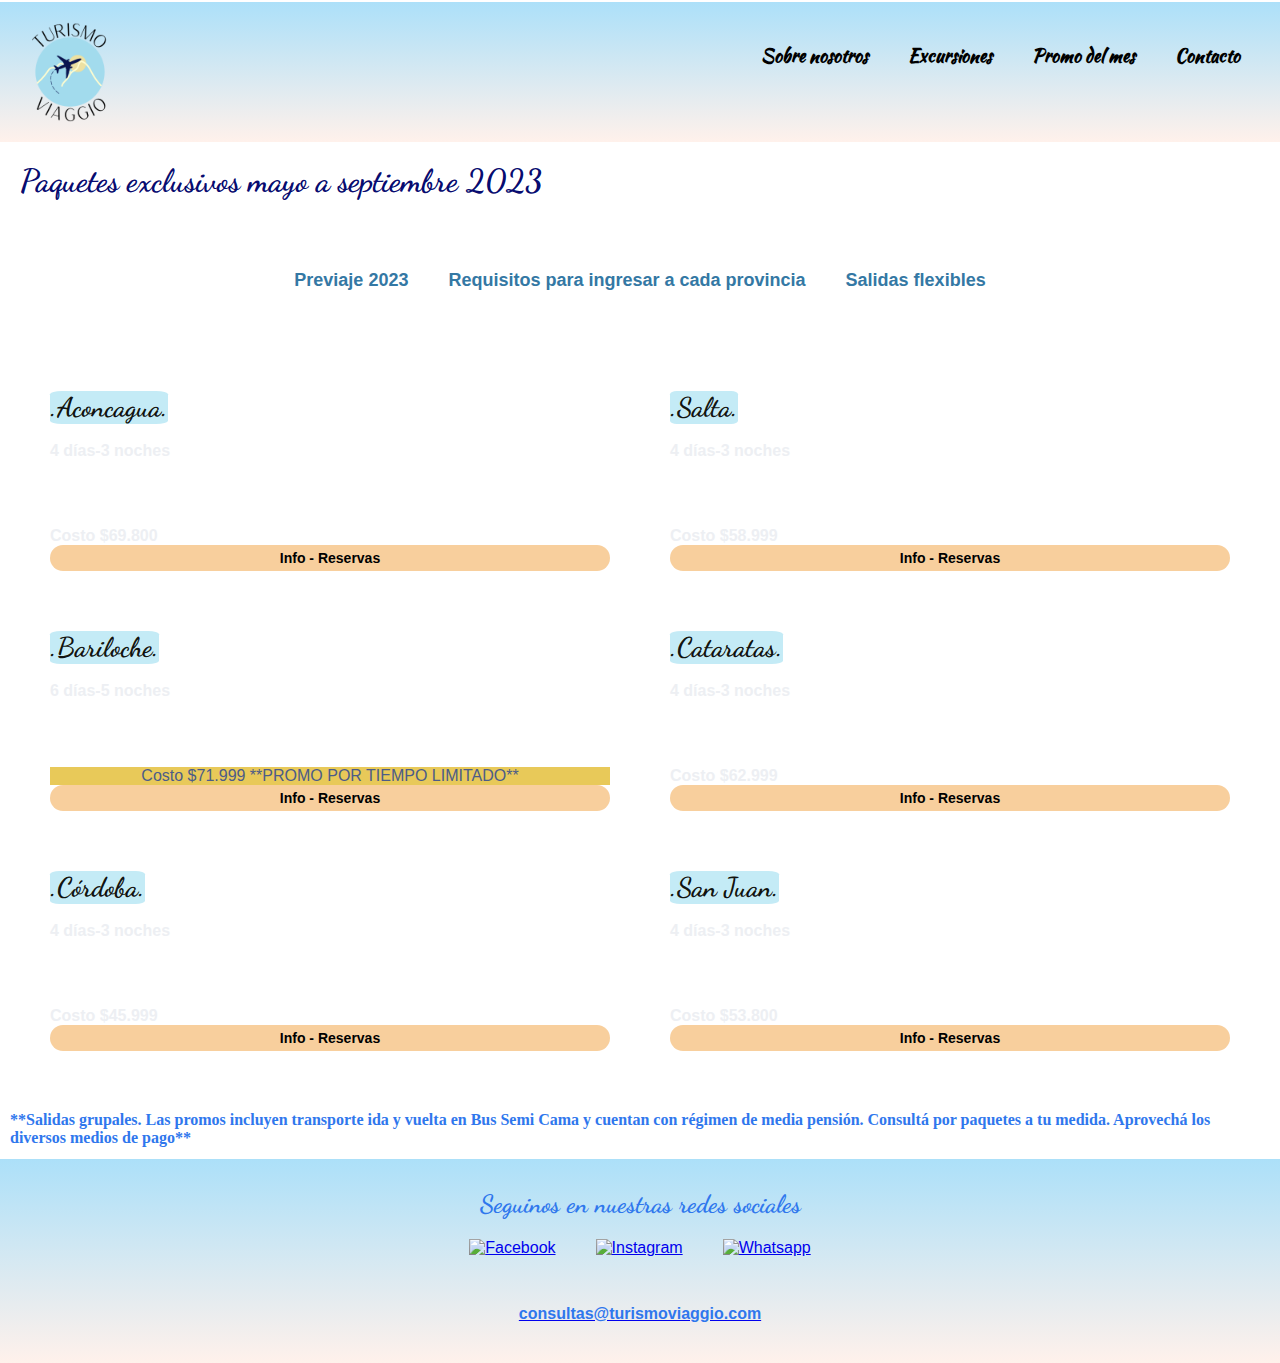
==== commit d5829ec1: "update" ====
--- a/indexA.html
+++ b/indexA.html
@@ -103,7 +103,7 @@
                     <li> <a href="https://www.instagram.com" target="blank"><img src="./img/ig log.png" style="height: 50px;" alt="Instagram" width="50px"></a></li>
                     <li> <a href="https://web.whatsapp.com/>" target="blank"><img src="./img/log wapp.png" style="height: 50px;" alt="Whatsapp"></li>
                </ul><br>
-                <h4>Consultas a: @TurismoViaggio</h4>
+                <h4>consultas@turismoviaggio.com</h4>
             </a>
             </div>
         </div>
--- a/css/estilos.css
+++ b/css/estilos.css
@@ -27,9 +27,8 @@
     display: flex;
     flex-wrap: wrap;
     font-weight: bold;
-    font-size: x-large;
+    font-size: large;
     font-family: 'Kaushan Script', cursive;
-   
 }
 
 
@@ -112,7 +111,7 @@
 	display: grid;
 	grid-template-columns: repeat(2, 2fr);
 	gap: 20px;
-    margin: 20px;
+    margin: 30px;
 }
 
 .excursion:hover{
@@ -162,7 +161,9 @@
 	position: relative;
 	overflow: hidden;
 	background-size: cover;
-	display: inline;  
+	display: inline;
+    left: 50%;
+    transform: translate(-50%);
 }
 
 .promos:hover{
@@ -217,11 +218,16 @@
 	padding: 40px 0;
 }
 
-.form{
-    font-family: cursive;
-}
-
-
+#formContacto{
+    font-family: 'Segoe UI', Tahoma, Geneva, Verdana, sans-serif;
+}
+
+#form-button{
+    font-family: 'Segoe UI', Tahoma, Geneva, Verdana, sans-serif;
+    font-size: large;
+    padding: 10px;
+    margin: 30px;
+}
 
 
 
